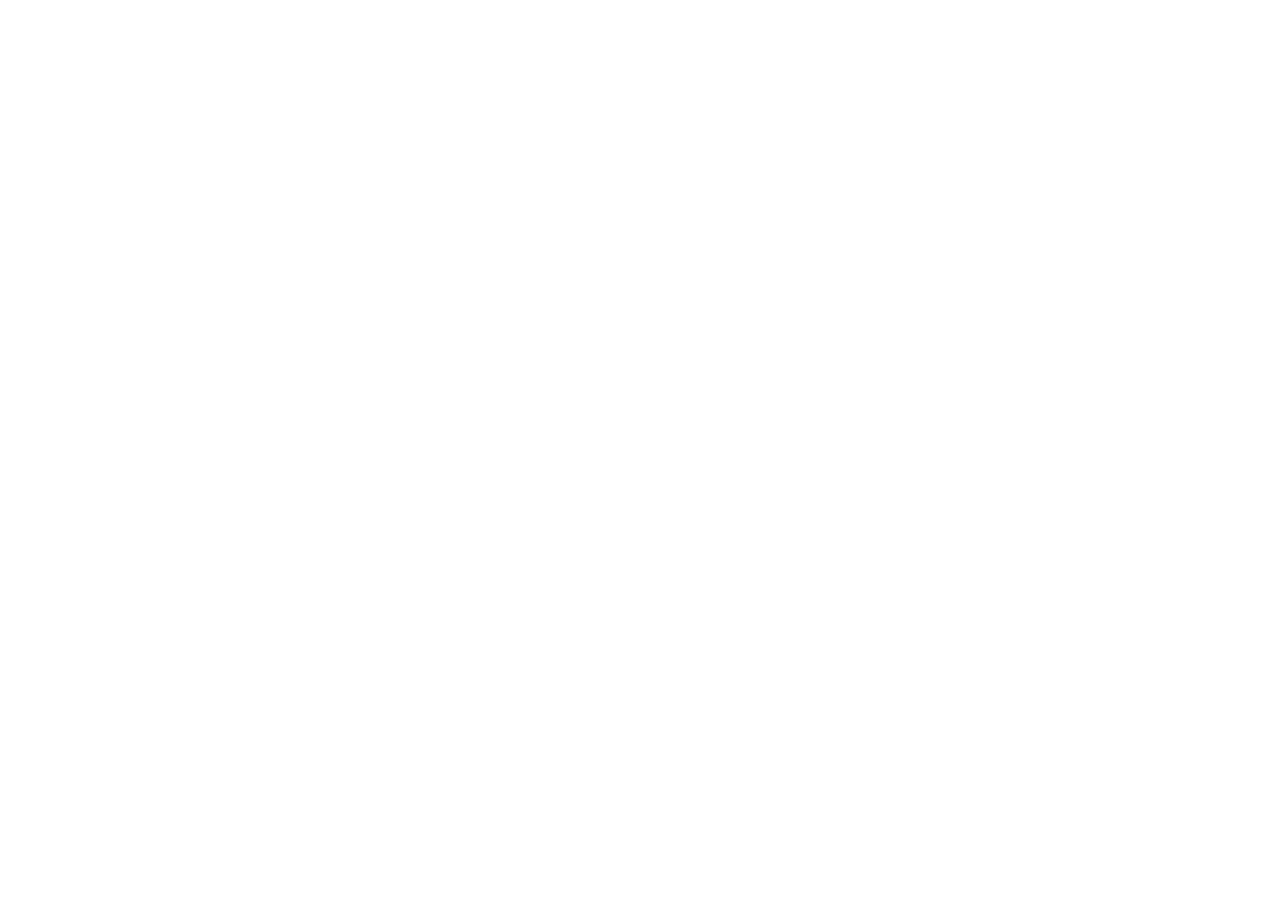
==== index.html @ 5ec0f16d "initial commit" ====
<!DOCTYPE html>
<html lang="en">
<head>
    <meta charset="UTF-8">
    <meta name="viewport" content="width=device-width, initial-scale=1.0">
    <title>Document</title>
</head>
<body>
    <script>
        console.log('helloo there');
    </script>
</body>
</html>
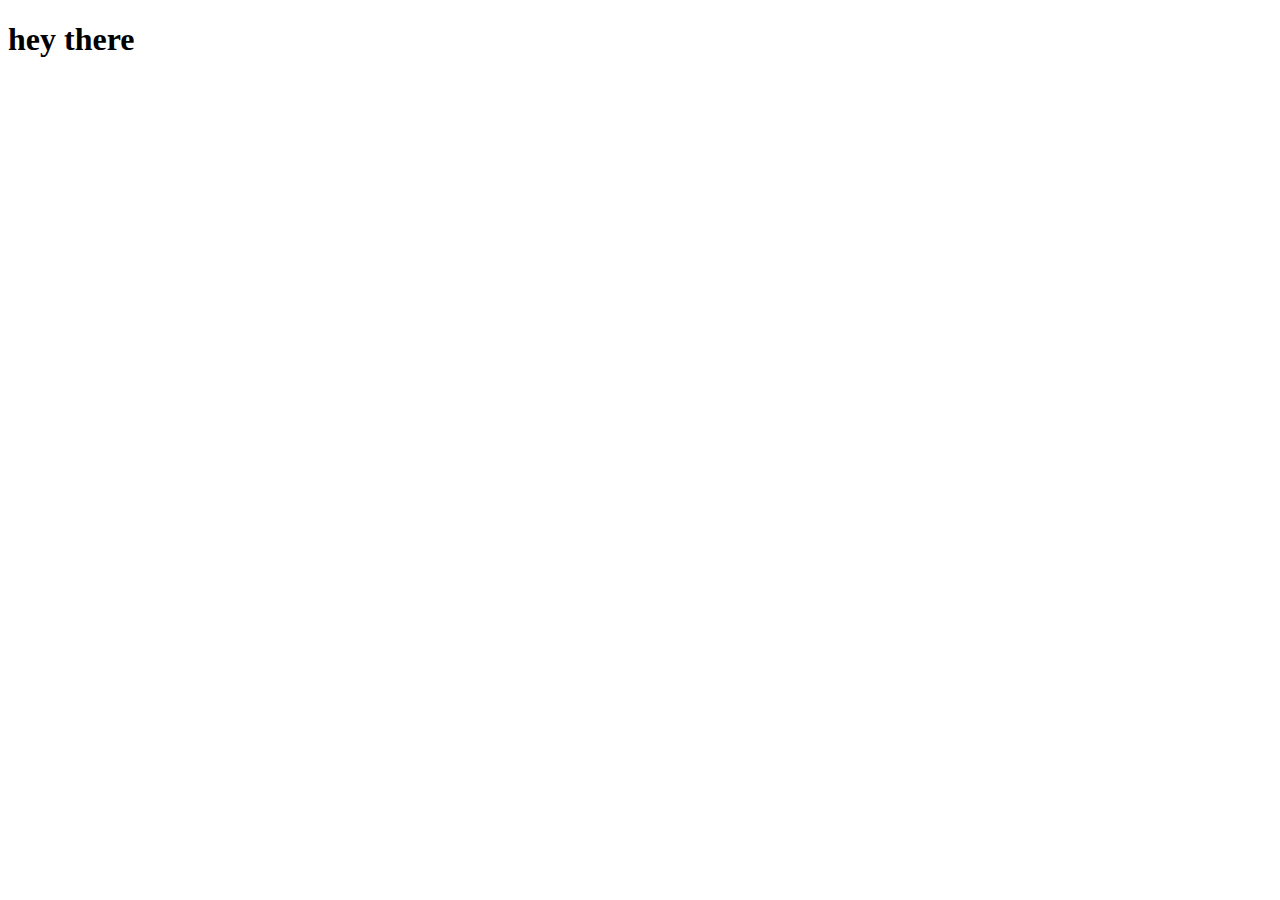
==== commit 26510498: "commit" ====
--- a/index.html
+++ b/index.html
@@ -6,8 +6,10 @@
     <title>Document</title>
 </head>
 <body>
-    <script>
-        console.log('helloo there');
-    </script>
+    <h1>hey there</h1>
+    
+
+
+    <script src="index.js"></script>
 </body>
 </html>